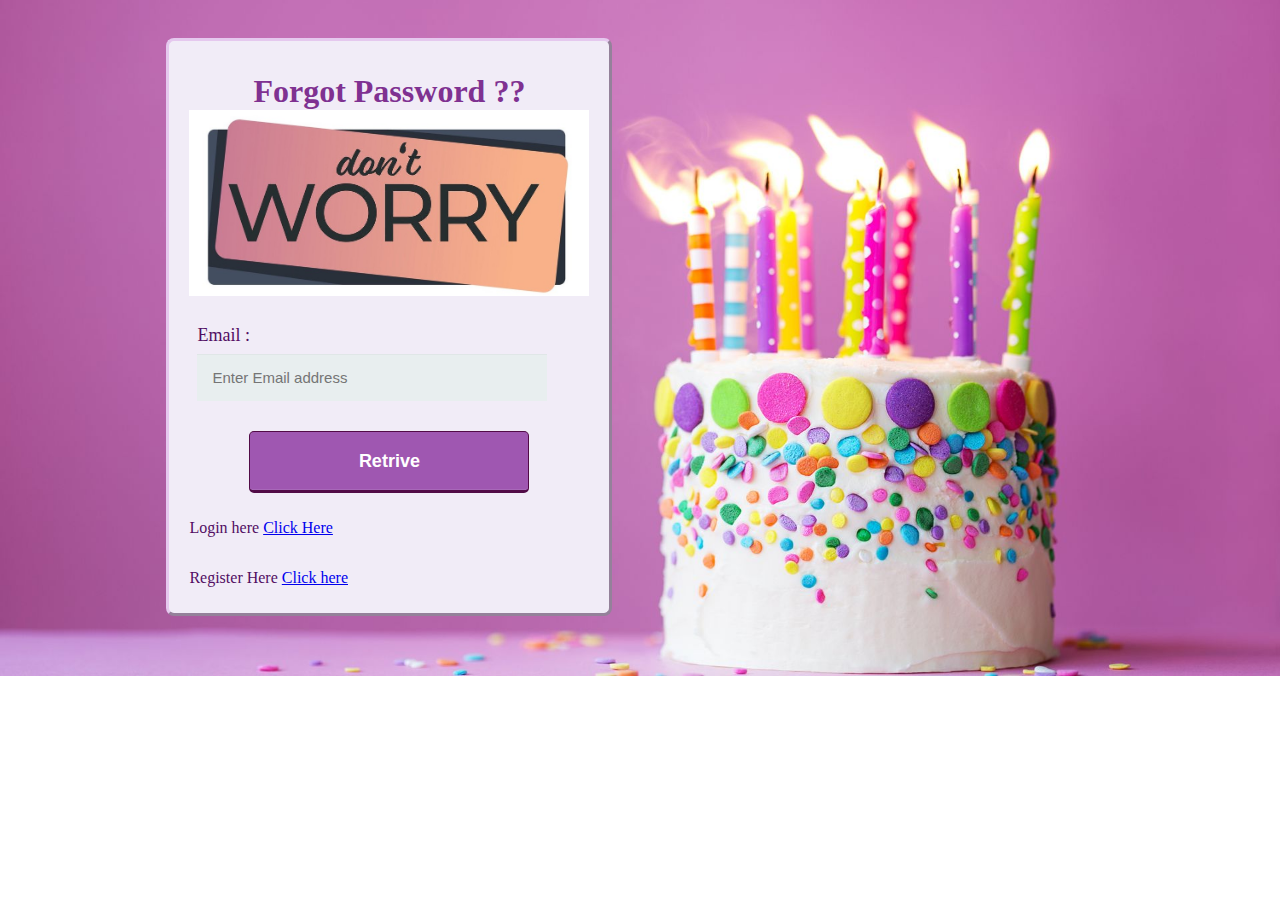
==== forgot.html @ fdd2a36d "added login and forgot page and did link connection" ====
<!DOCTYPE html>
<html lang="en">

<head>
    <meta charset="UTF-8">
    <meta name="viewport" content="width=device-width, initial-scale=1.0">
    <meta http-equiv="X-UA-Compatible" content="ie=edge">
    <title>Forgot-page</title>
    <link rel="stylesheet" href="css/forgot.css">
</head>


<body>
    <!-- <img src="images/2.png"> -->
    <form method="GET">
        <div class="heading">
            <h1>Forgot Password ??</h><br>
                <img src="images/forgot.jpg">
        </div>
        <label for="uemail">Email :</label><br>
        <input type="text" id="uemail" name="uemail" placeholder="Enter Email address"><br>

        <button type="submit"><strong>Retrive</strong></button>
        <p>Login here <a href="login.html">Click Here </a></p><br>
        <p>Register Here <a href="index1.html">Click here </a></p>


    </form>

</body>

</html>
---- css/forgot.css ----
body {
    background-image: url(../images/1.jpg);
    background-position: center;
    background-repeat: no-repeat;
    background-size: cover;
    height: 100%;
    margin: 0;
}

.heading {
    margin: 0 auto;
    display: block;
    text-align: center;
    font-size: medium;
    font-family: 'Times New Roman', Times, serif;
    color: #7f3191;
}

form {
    width: 400px;
    margin: 15px auto;
    margin-left: 13%;
    margin-top: 3%;
    padding: 10px 20px;
    background: rgb(241, 236, 247);
    border-radius: 8px;
    border-style: outset;
    border-color: #e5c8ee
}

input[type="text"],
input[type="password"],
input[type="email"],
input[type="tel"],
input[type="url"],
textarea,
select {
    margin: 2%;
    background: rgba(255, 255, 255, 0.1);
    border: none;
    font-size: 15px;
    height: auto;
    outline: 0;
    padding: 15px;
    width: 80%;
    background-color: #e8eeef;
    color: #8a97a0;
    box-shadow: 0 1px 0 rgba(0, 0, 0, 0.03) inset;
    margin-bottom: 30px;
}

button {
    margin-left: 15%;
    padding: 19px 39px 18px 39px;
    color: #FFF;
    background-color: #9f57b1;
    font-size: 18px;
    text-align: center;
    font-style: normal;
    border-radius: 5px;
    width: 70%;
    border: 1px solid #520b47;
    border-width: 1px 1px 3px;
    box-shadow: 0 -1px 0 rgba(255, 255, 255, 0.1) inset;
    margin-bottom: 10px;
}

input[type="checkbox"] {
    margin: 0 4px 8px 0;
}

label {
    margin: 2%;
    text-align: left;
    font-size: large;
    font-family: 'Times New Roman', Times, serif;
    color: #520e63;
}

p {
    display: inline-block;
    text-align: left;
    font-size: medium;
    font-family: 'Times New Roman', Times, serif;
    color: #520e63;
}

.headformat {
    font-size: xx-large;
    display: inline-block;
    margin-left: 15%;
    height: 40%;
    text-align: center;
    font-style: italic;
    font-family: cursive;
    color: #791256;
}

img {
    width: 100%;
    height: auto;
}
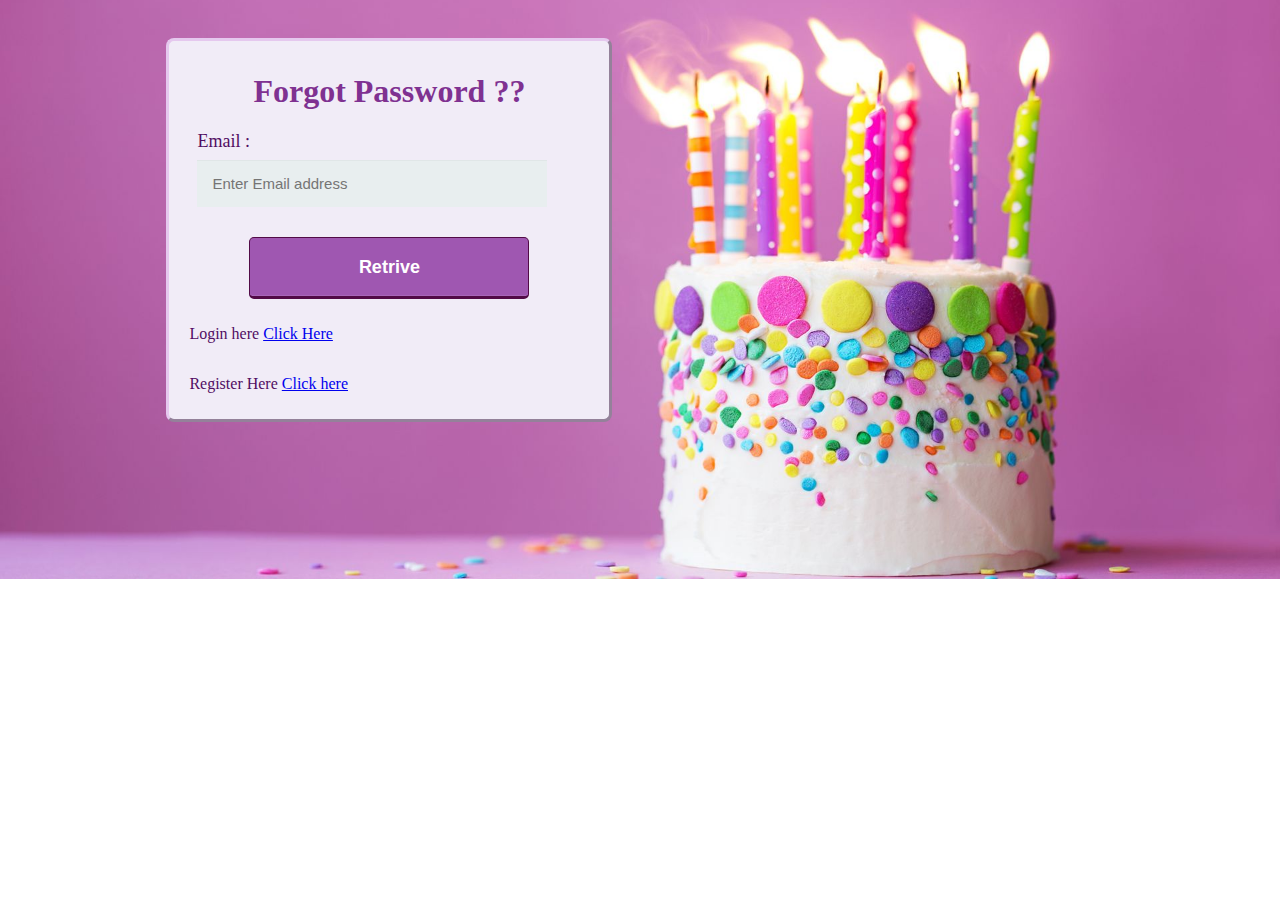
==== commit 84137d3d: "validate login and forgot page" ====
--- a/forgot.html
+++ b/forgot.html
@@ -7,6 +7,7 @@
     <meta http-equiv="X-UA-Compatible" content="ie=edge">
     <title>Forgot-page</title>
     <link rel="stylesheet" href="css/forgot.css">
+    <script src="js/login.js"></script>
 </head>
 
 
@@ -15,12 +16,12 @@
     <form method="GET">
         <div class="heading">
             <h1>Forgot Password ??</h><br>
-                <img src="images/forgot.jpg">
+                <!-- <img src="images/forgot.jpg"> -->
         </div>
         <label for="uemail">Email :</label><br>
         <input type="text" id="uemail" name="uemail" placeholder="Enter Email address"><br>
 
-        <button type="submit"><strong>Retrive</strong></button>
+        <button type="submit" onclick="validate2()"><strong>Retrive</strong></button>
         <p>Login here <a href="login.html">Click Here </a></p><br>
         <p>Register Here <a href="index1.html">Click here </a></p>
 
